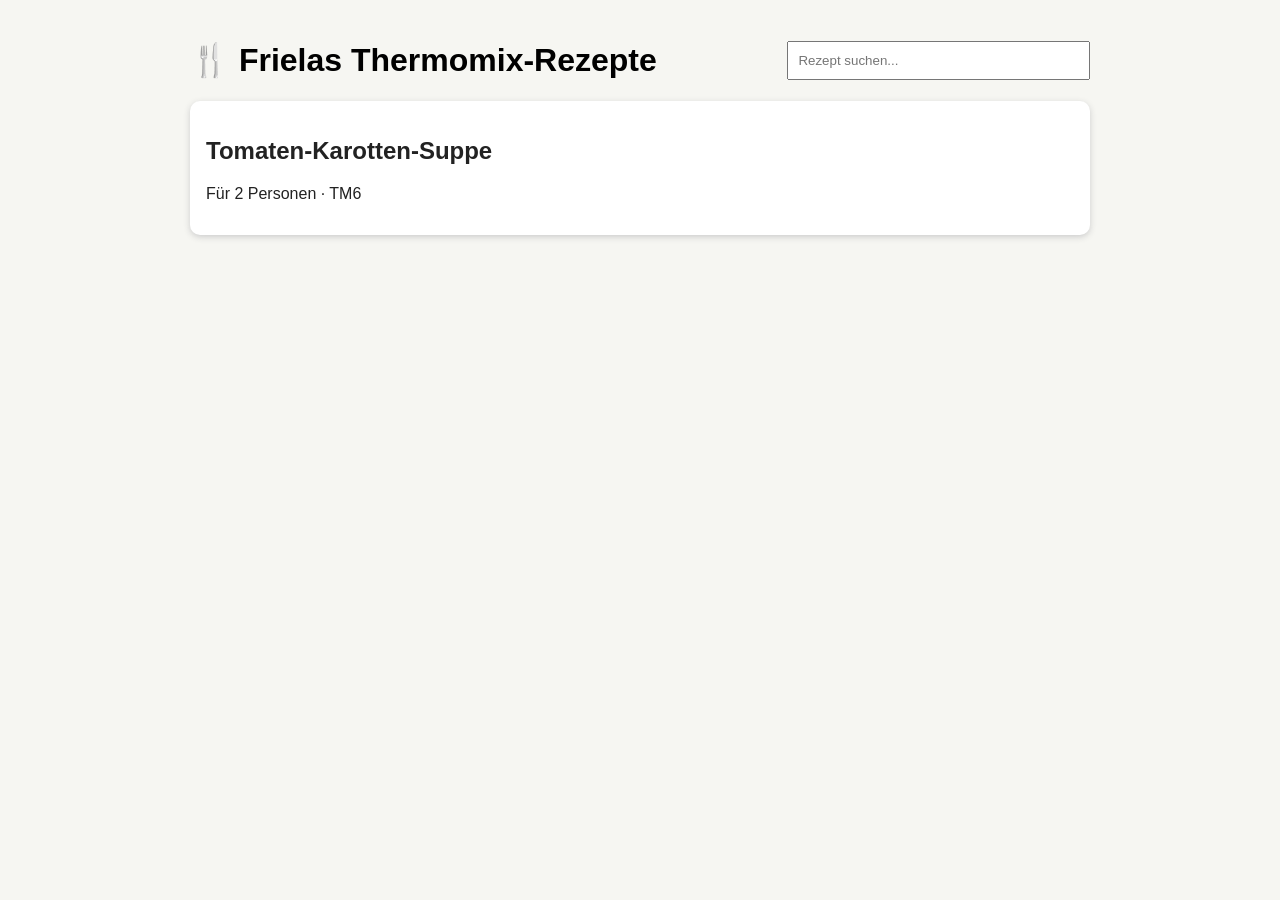
==== index.html @ 9112b59e "Add files via upload" ====
<!doctype html><html lang='de'><head><meta charset='utf-8'>
<meta name='viewport' content='width=device-width,initial-scale=1'>
<title>Frielas Thermomix-Rezepte</title>
<link rel='stylesheet' href='css/style.css'></head>
<body><header><h1>🍴 Frielas Thermomix-Rezepte</h1>
<input id='q' placeholder='Rezept suchen...'></header>
<main><a class='card' href='rezepte/tomaten-karotten-suppe.html'>
<h2>Tomaten-Karotten-Suppe</h2><p>Für 2 Personen · TM6</p></a></main>
<script src='js/script.js'></script></body></html>
---- css/style.css ----
body{font-family:Arial,sans-serif;max-width:900px;margin:auto;padding:20px;background:#f6f6f2}
header{display:flex;justify-content:space-between;align-items:center;gap:1rem}
input{padding:.6rem;width:280px}.card{display:block;background:#fff;padding:16px;
border-radius:10px;text-decoration:none;color:#222;box-shadow:0 2px 6px #ccc}
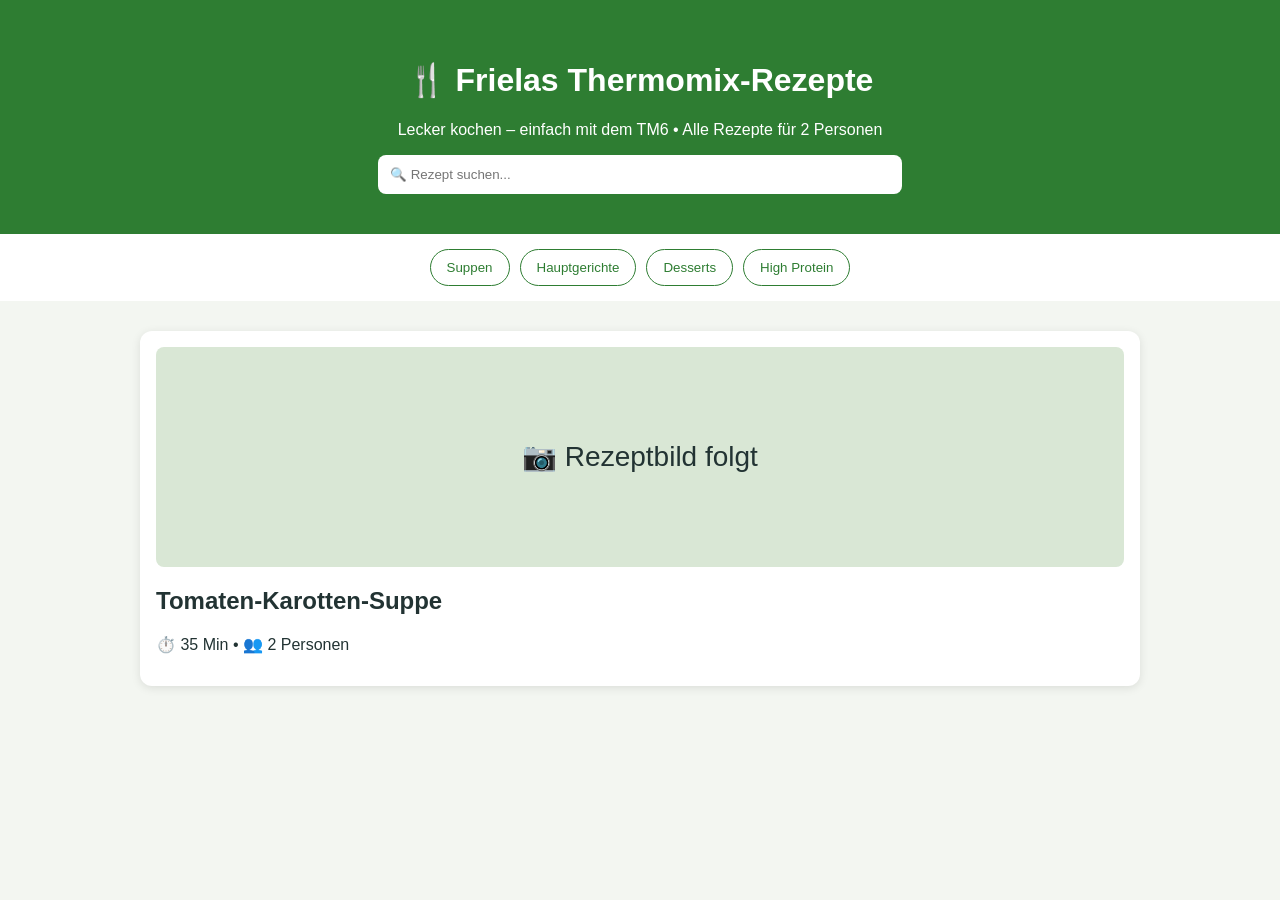
==== commit 1d7ba880: "Add files via upload" ====
--- a/index.html
+++ b/index.html
@@ -1,9 +1,33 @@
-<!doctype html><html lang='de'><head><meta charset='utf-8'>
-<meta name='viewport' content='width=device-width,initial-scale=1'>
+<!DOCTYPE html>
+<html lang="de">
+<head>
+<meta charset="UTF-8">
+<meta name="viewport" content="width=device-width, initial-scale=1">
 <title>Frielas Thermomix-Rezepte</title>
-<link rel='stylesheet' href='css/style.css'></head>
-<body><header><h1>🍴 Frielas Thermomix-Rezepte</h1>
-<input id='q' placeholder='Rezept suchen...'></header>
-<main><a class='card' href='rezepte/tomaten-karotten-suppe.html'>
-<h2>Tomaten-Karotten-Suppe</h2><p>Für 2 Personen · TM6</p></a></main>
-<script src='js/script.js'></script></body></html>+<link rel="stylesheet" href="css/style.css">
+</head>
+<body>
+<header class="hero">
+<h1>🍴 Frielas Thermomix-Rezepte</h1>
+<p>Lecker kochen – einfach mit dem TM6 • Alle Rezepte für 2 Personen</p>
+<input id="search" placeholder="🔍 Rezept suchen...">
+</header>
+
+<nav class="cats">
+<button>Suppen</button>
+<button>Hauptgerichte</button>
+<button>Desserts</button>
+<button>High Protein</button>
+</nav>
+
+<main id="cards">
+<a class="card" href="rezepte/tomaten-karotten-suppe.html">
+<div class="placeholder">📷 Rezeptbild folgt</div>
+<h2>Tomaten-Karotten-Suppe</h2>
+<p>⏱️ 35 Min • 👥 2 Personen</p>
+</a>
+</main>
+
+<script src="js/script.js"></script>
+</body>
+</html>
--- a/css/style.css
+++ b/css/style.css
@@ -1,4 +1,8 @@
-body{font-family:Arial,sans-serif;max-width:900px;margin:auto;padding:20px;background:#f6f6f2}
-header{display:flex;justify-content:space-between;align-items:center;gap:1rem}
-input{padding:.6rem;width:280px}.card{display:block;background:#fff;padding:16px;
-border-radius:10px;text-decoration:none;color:#222;box-shadow:0 2px 6px #ccc}+body{margin:0;font-family:Arial,sans-serif;background:#f3f6f1;color:#233}
+.hero{background:#2e7d32;color:#fff;padding:40px 20px;text-align:center}
+.hero input{width:min(500px,90%);padding:12px;border-radius:8px;border:none}
+.cats{display:flex;gap:10px;justify-content:center;flex-wrap:wrap;padding:15px;background:#fff}
+.cats button{padding:10px 16px;border-radius:20px;border:1px solid #2e7d32;background:#fff;color:#2e7d32}
+#cards{max-width:1000px;margin:30px auto;padding:0 20px}
+.card{display:block;text-decoration:none;color:inherit;background:#fff;border-radius:12px;padding:16px;box-shadow:0 2px 10px rgba(0,0,0,.1)}
+.placeholder{height:220px;background:#d9e7d5;border-radius:8px;display:flex;align-items:center;justify-content:center;font-size:28px;margin-bottom:12px}
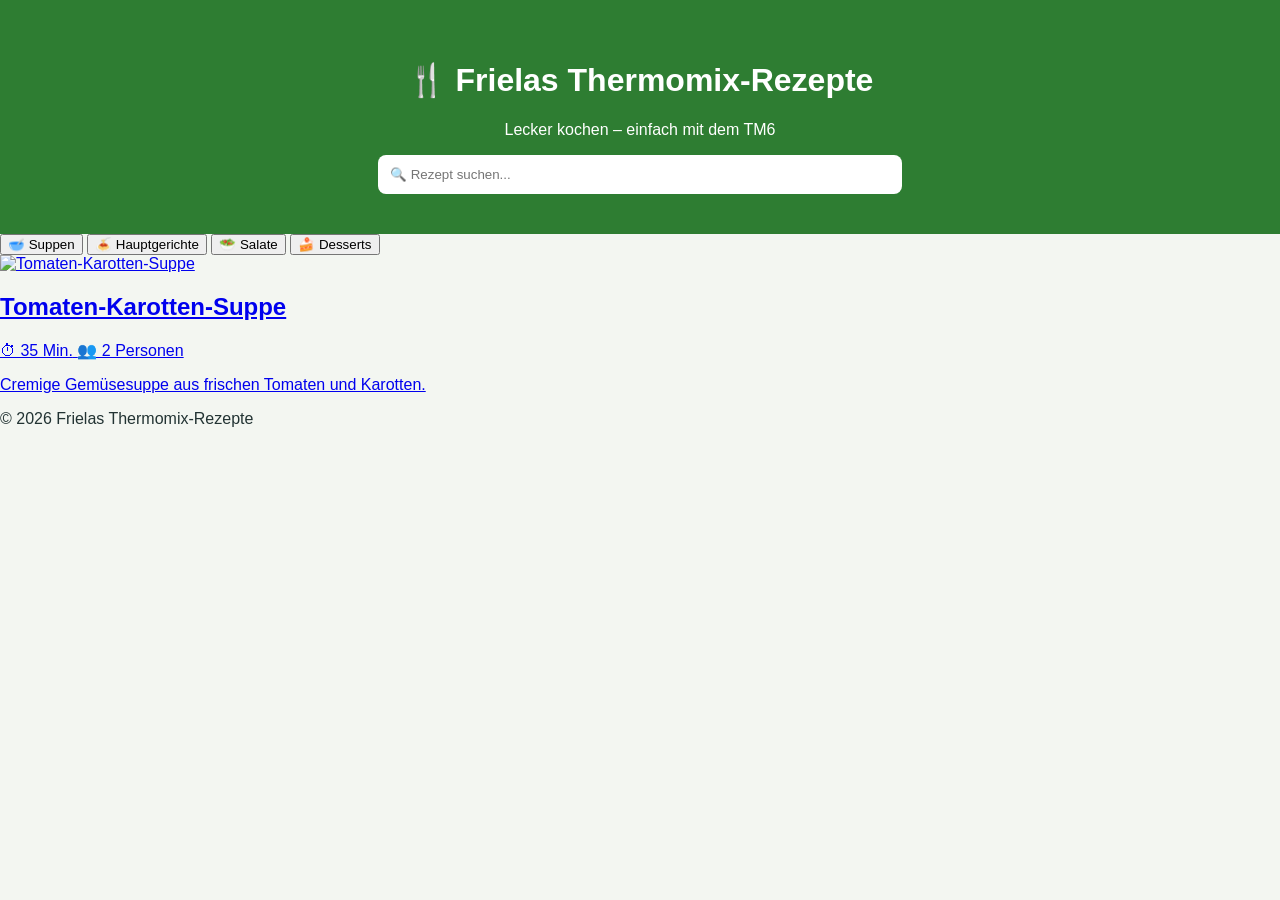
==== commit b6a2827a: "Update HTML structure and improve accessibility" ====
--- a/index.html
+++ b/index.html
@@ -2,32 +2,52 @@
 <html lang="de">
 <head>
 <meta charset="UTF-8">
-<meta name="viewport" content="width=device-width, initial-scale=1">
+<meta name="viewport" content="width=device-width, initial-scale=1.0">
 <title>Frielas Thermomix-Rezepte</title>
+
 <link rel="stylesheet" href="css/style.css">
 </head>
+
 <body>
+
 <header class="hero">
-<h1>🍴 Frielas Thermomix-Rezepte</h1>
-<p>Lecker kochen – einfach mit dem TM6 • Alle Rezepte für 2 Personen</p>
-<input id="search" placeholder="🔍 Rezept suchen...">
+    <h1>🍴 Frielas Thermomix-Rezepte</h1>
+    <p>Lecker kochen – einfach mit dem TM6</p>
+
+    <input type="text" id="search" placeholder="🔍 Rezept suchen...">
 </header>
 
-<nav class="cats">
-<button>Suppen</button>
-<button>Hauptgerichte</button>
-<button>Desserts</button>
-<button>High Protein</button>
+<nav class="kategorien">
+    <button>🥣 Suppen</button>
+    <button>🍝 Hauptgerichte</button>
+    <button>🥗 Salate</button>
+    <button>🍰 Desserts</button>
 </nav>
 
-<main id="cards">
-<a class="card" href="rezepte/tomaten-karotten-suppe.html">
-<div class="placeholder">📷 Rezeptbild folgt</div>
-<h2>Tomaten-Karotten-Suppe</h2>
-<p>⏱️ 35 Min • 👥 2 Personen</p>
+<section class="rezepte">
+
+<a href="rezepte/tomaten-karotten-suppe.html" class="karte">
+    <img src="bilder/tomaten-karotten-suppe.jpg" alt="Tomaten-Karotten-Suppe">
+    <h2>Tomaten-Karotten-Suppe</h2>
+
+    <div class="infos">
+        <span>⏱ 35 Min.</span>
+        <span>👥 2 Personen</span>
+    </div>
+
+    <p>Cremige Gemüsesuppe aus frischen Tomaten und Karotten.</p>
+
 </a>
-</main>
+
+</section>
+
+<footer>
+
+© 2026 Frielas Thermomix-Rezepte
+
+</footer>
 
 <script src="js/script.js"></script>
+
 </body>
-</html>+</html>
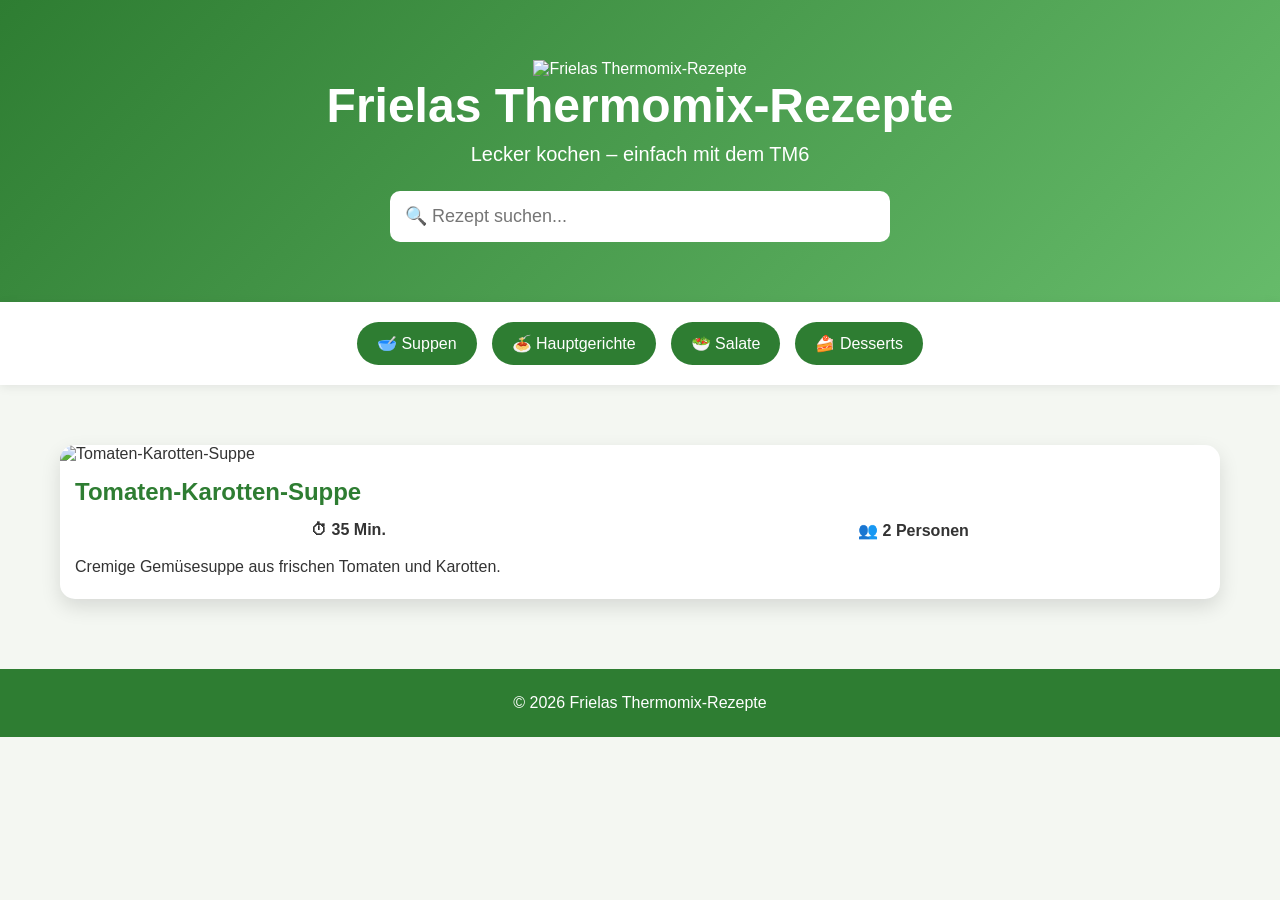
==== commit 7f613f17: "Fix header structure and add logo image" ====
--- a/index.html
+++ b/index.html
@@ -11,12 +11,16 @@
 <body>
 
 <header class="hero">
-    <h1>🍴 Frielas Thermomix-Rezepte</h1>
+
+    <img src="logo/logo.png" class="logo" alt="Frielas Thermomix-Rezepte">
+
+    <h1>Frielas Thermomix-Rezepte</h1>
+
     <p>Lecker kochen – einfach mit dem TM6</p>
 
     <input type="text" id="search" placeholder="🔍 Rezept suchen...">
+
 </header>
-
 <nav class="kategorien">
     <button>🥣 Suppen</button>
     <button>🍝 Hauptgerichte</button>
--- a/css/style.css
+++ b/css/style.css
@@ -1,8 +1,115 @@
-body{margin:0;font-family:Arial,sans-serif;background:#f3f6f1;color:#233}
-.hero{background:#2e7d32;color:#fff;padding:40px 20px;text-align:center}
-.hero input{width:min(500px,90%);padding:12px;border-radius:8px;border:none}
-.cats{display:flex;gap:10px;justify-content:center;flex-wrap:wrap;padding:15px;background:#fff}
-.cats button{padding:10px 16px;border-radius:20px;border:1px solid #2e7d32;background:#fff;color:#2e7d32}
-#cards{max-width:1000px;margin:30px auto;padding:0 20px}
-.card{display:block;text-decoration:none;color:inherit;background:#fff;border-radius:12px;padding:16px;box-shadow:0 2px 10px rgba(0,0,0,.1)}
-.placeholder{height:220px;background:#d9e7d5;border-radius:8px;display:flex;align-items:center;justify-content:center;font-size:28px;margin-bottom:12px}
+*{
+    margin:0;
+    padding:0;
+    box-sizing:border-box;
+}
+
+body{
+    font-family:Arial, Helvetica, sans-serif;
+    background:#f4f7f2;
+    color:#333;
+}
+
+.hero{
+    background:linear-gradient(135deg,#2e7d32,#66bb6a);
+    color:white;
+    text-align:center;
+    padding:60px 20px;
+}
+
+.hero h1{
+    font-size:48px;
+    margin-bottom:10px;
+}
+
+.hero p{
+    font-size:20px;
+    margin-bottom:25px;
+}
+
+.hero input{
+    width:min(500px,90%);
+    padding:15px;
+    border:none;
+    border-radius:10px;
+    font-size:18px;
+}
+
+.kategorien{
+    display:flex;
+    justify-content:center;
+    gap:15px;
+    flex-wrap:wrap;
+    padding:20px;
+    background:white;
+    box-shadow:0 2px 10px rgba(0,0,0,.08);
+}
+
+.kategorien button{
+    background:#2e7d32;
+    color:white;
+    border:none;
+    padding:12px 20px;
+    border-radius:30px;
+    cursor:pointer;
+    font-size:16px;
+    transition:.3s;
+}
+
+.kategorien button:hover{
+    background:#1b5e20;
+}
+
+.rezepte{
+    max-width:1200px;
+    margin:40px auto;
+    display:grid;
+    grid-template-columns:repeat(auto-fit,minmax(320px,1fr));
+    gap:30px;
+    padding:20px;
+}
+
+.karte{
+    background:white;
+    border-radius:15px;
+    overflow:hidden;
+    text-decoration:none;
+    color:#333;
+    box-shadow:0 8px 20px rgba(0,0,0,.12);
+    transition:.3s;
+}
+
+.karte:hover{
+    transform:translateY(-6px);
+}
+
+.karte img{
+    width:100%;
+    height:230px;
+    object-fit:cover;
+}
+
+.karte h2{
+    padding:15px;
+    color:#2e7d32;
+}
+
+.infos{
+    display:flex;
+    justify-content:space-around;
+    padding:0 15px 15px;
+    font-weight:bold;
+}
+
+.karte p{
+    padding:0 15px 20px;
+    line-height:1.5;
+}
+
+footer{
+    background:#2e7d32;
+    color:white;
+    text-align:center;
+    padding:25px;
+    margin-top:50px;
+}
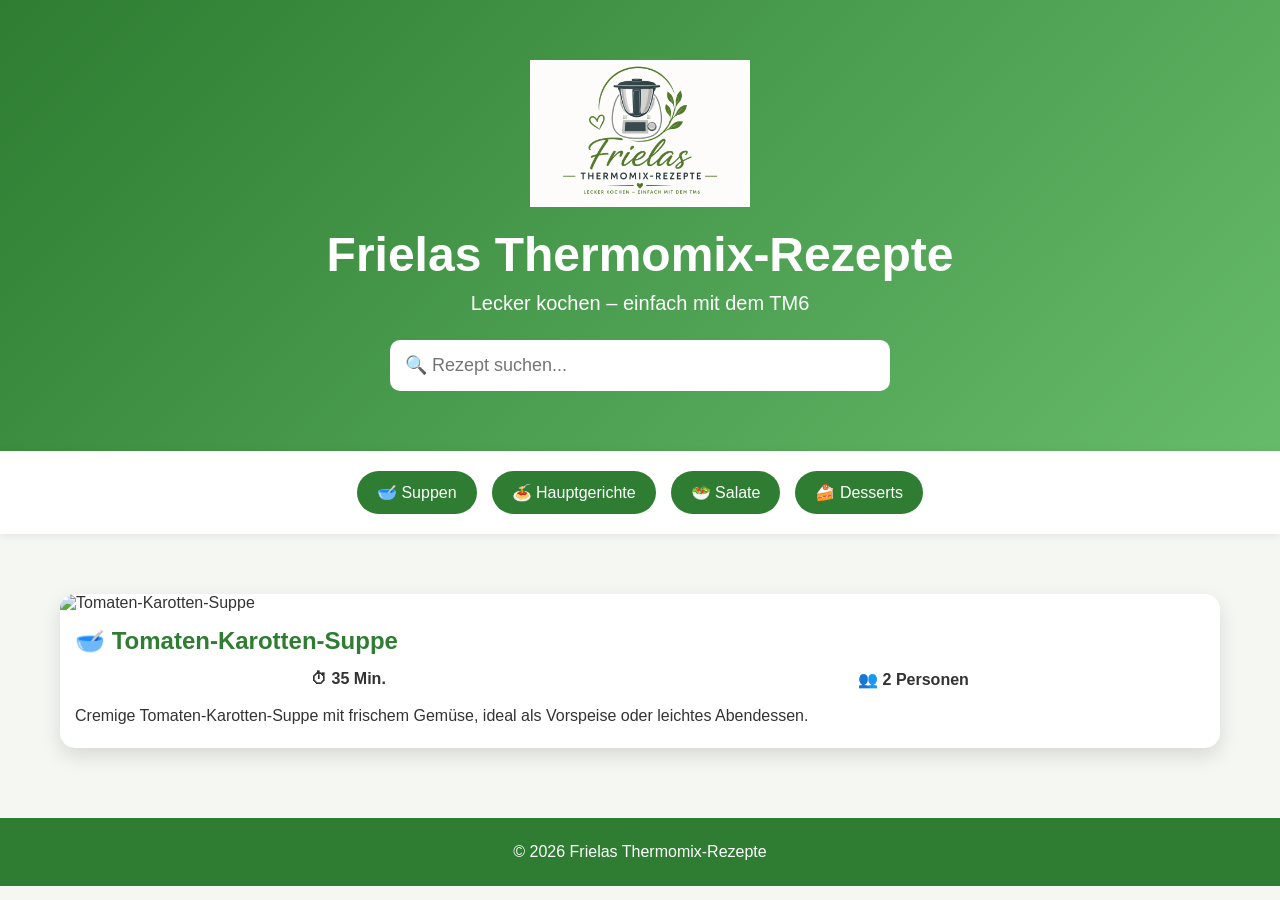
==== commit fa70715e: "Enhance Tomaten-Karotten-Suppe recipe card Updated the description and added an emoji to the recipe " ====
--- a/index.html
+++ b/index.html
@@ -30,21 +30,26 @@
 
 <section class="rezepte">
 
-<a href="rezepte/tomaten-karotten-suppe.html" class="karte">
-    <img src="bilder/tomaten-karotten-suppe.jpg" alt="Tomaten-Karotten-Suppe">
-    <h2>Tomaten-Karotten-Suppe</h2>
+<a class="karte" href="rezepte/tomaten-karotten-suppe.html">
+
+    <img src="bilder/tomaten-karotten-suppe.jpg"
+         alt="Tomaten-Karotten-Suppe">
+
+    <h2>🥣 Tomaten-Karotten-Suppe</h2>
 
     <div class="infos">
         <span>⏱ 35 Min.</span>
         <span>👥 2 Personen</span>
     </div>
 
-    <p>Cremige Gemüsesuppe aus frischen Tomaten und Karotten.</p>
+    <p>
+        Cremige Tomaten-Karotten-Suppe mit frischem Gemüse,
+        ideal als Vorspeise oder leichtes Abendessen.
+    </p>
 
 </a>
 
 </section>
-
 <footer>
 
 © 2026 Frielas Thermomix-Rezepte
--- a/css/style.css
+++ b/css/style.css
@@ -1,3 +1,9 @@
+.logo{
+    width:220px;
+    max-width:90%;
+    display:block;
+    margin:0 auto 20px;
+}
 *{
     margin:0;
     padding:0;
